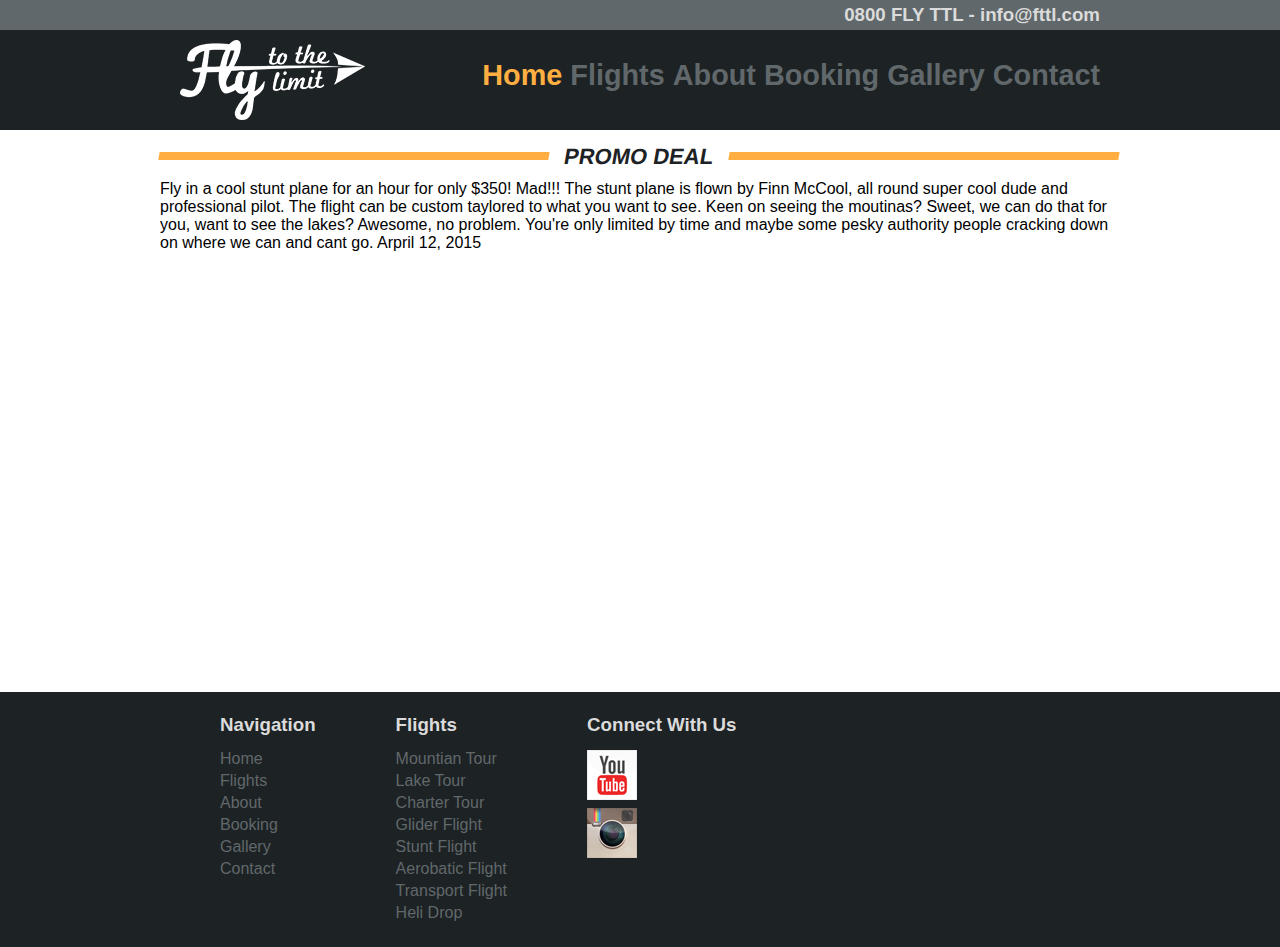
==== index.html @ ed009d1b "initial commit" ====
<!DOCTYPE html>
<html>
	<head>
		<title>Fly To The Limit</title>
		<link rel="stylesheet" href="css/main.css">
	</head>
	<body>

		<div id="header-banner-dark"></div>
		<div id="header-banner-light"></div>	
		<div id="container">
			
		<header>
			<h3>0800 FLY TTL - info@fttl.com</h3>
			<img src="images/logo_white_small.png">
			<nav>
				<ul>
					<li><a href="index.html" class="current-link">Home</a></li>
					<li><a href="flights.html">Flights</a></li>
					<li><a href="about.html">About</a></li>
					<li><a href="booking.html">Booking</a></li>
					<li><a href="gallery.html">Gallery</a></li>
					<li><a href="contact.html">Contact</a></li>
				</ul>
			</nav>
		</header>

<!--################################################################################################-->

			<h2><span>PROMO DEAL</span></h2>
			<div id="main">
					<p>
					Fly in a cool stunt plane for an hour for only $350! Mad!!! The stunt plane is flown by Finn McCool, all round super cool dude and professional pilot. The flight can be custom taylored to what you want to see. Keen on seeing the moutinas? Sweet, we can do that for you, want to see the lakes? Awesome, no problem. You're only limited by time and maybe some pesky authority people cracking down on where we can and cant go. Arpril 12, 2015
					</p>
					<div class="videoDiv">
						<iframe width="560" height="315" src="https://www.youtube.com/embed/ouT60EFyNtM" frameborder="0" allowfullscreen></iframe>
					</div>
				</div>
			</div>
		</div>

<!--################################################################################################-->

		<div id="footer-banner"></div>
		<footer>
			<nav>
				<ul>
					<li><h3>Navigation</h3></li>
					<li><a href="index.html">Home</a></li>
					<li><a href="flights.html">Flights</a></li>
					<li><a href="about.html">About</a></li>
					<li><a href="booking.html">Booking</a></li>
					<li><a href="gallery.html">Gallery</a></li>
					<li><a href="contact.html">Contact</a></li>
				</ul>
			</nav>

			<nav>
				<ul>
					<li><h3>Flights</h3></li>
					<li><a href="#">Mountian Tour</a></li>
					<li><a href="#">Lake Tour</a></li>
					<li><a href="#">Charter Tour</a></li>
					<li><a href="#">Glider Flight</a></li>
					<li><a href="#">Stunt Flight</a></li>
					<li><a href="#">Aerobatic Flight</a></li>
					<li><a href="#">Transport Flight</a></li>
					<li><a href="#">Heli Drop</a></li>
				</ul>
			</nav>

			<nav>
				<ul>
					<li><h3>Connect With Us</h3></li>
					<li><a href="https://www.youtube.com/" target="_blank"></a><img src="images/youtube.png"></li>
					<li><a href="https://instagram.com/" target="_blank"></a><img src="images/instagram.png"></li>
				</ul>
			</nav>
		</footer>
		</div>

	<script src="script.js"></script>
	</body>
</html>
---- css/main.css ----
* {
	margin: 0;
}

body {
	font-family: helvetica;

}

#container {
	width: 960px;
	margin: 0 auto;
}

#header-banner-dark {
	height: 130px;
	width: 100%;
	background-color: #1d2224;
	position: absolute;
	z-index: -2;
}

#header-banner-light {
	height: 30px;
	width: 100%;
	background-color: #61686b;
	position: absolute;
	z-index: -1;
}

.cf:before,
.cf:after {
    content: " ";
    display: table;
}

.cf:after {
    clear: both;
}

/*-----------------------------------------------------*/
/*-------------------Colour Pallete-------------------*/
/*---------------------------------------------------*/
/*
Orange = #ffaf42
Dark Grey = #1d2224
Light Grey = #61686b
Near White Link Colour = #dbdbdb
Red = #ff4242
/*---------------------------------------------*/

/*-----------------------------------------------------*/
/*-----------------------Header-----------------------*/
/*---------------------------------------------------*/

header {
	background-color: #1d2224;
	height: 130px;
	width: 960px;
	margin: 0 auto;
}

/*---------------------------------------------------*/

header h3 {
	color: #dbdbdb;
	background-color: #61686b;
	text-align: right;
	padding-right: 20px;
	height: 30px;
	line-height: 30px
}

header img {
	margin: 10px 0 0 20px;
}

header nav{
	float: right;
	font-size: 1.8em;
	font-weight: bold;
	margin-right: 20px;
	line-height: 90px;
}

header nav ul {
	list-style: none;
}

header nav li {
	display: inline;
}

header a:link {
	color: #61686b;
	text-decoration: none;
}

header a:visited {
	color: #61686b;
}

header a:hover {
	color: #dbdbdb;
}

header a:active {
	color: #dbdbdb;
}

header a.current-link {
	color: #ffaf42;
}

/*-----------------------------------------------------*/
/*---------------------Header End---------------------*/
/*---------------------------------------------------*/

/*-----------------------------------------------------*/
/*--------------------Body Content--------------------*/
/*---------------------------------------------------*/

.main {
	margin: 0 auto;
	width: 900px;
	margin-bottom: 20px;
}

.main h3 {
	margin: 10px 0;
}

.main p {
	margin: 10px 0;
}

.left-box {
	width: 445px;
	float: left;
	margin-right: 10px;
}

.right-box {
	width: 445px;
	float: right;
}

h4 {
	margin-bottom: 10px;
}

/*---------------------------------------------------*/

#main h1 {
	margin: 10px auto 35px auto;
	text-align: center;
	color: #1d2224;
	font-weight: bold;
}

h2 {
    width:100%;
    text-align:center;
    border-bottom: 8px solid #ffaf42;
    line-height:0.1em; margin:10px 0 20px;
    transform: skew(-10deg);
    color: #1d2224;
	font-size: 25px;
	font-weight: bold;
	line-height: 10px;
	background-color: #FFF;
	text-align: center;
} 

h2 span {
    background:#fff;
    position: relative;
    top: 10px;
    padding:10px 15px;
    font-family: arial;
    font-size: 22px;
}

.videoDiv {
	text-align: center;
	margin: 20px auto;
	height: 400px;
}

/*-----------------------------------------------------*/
/*------------------Body Content End------------------*/
/*---------------------------------------------------*/

/*-----------------------------------------------------*/
/*----------------------Form CSS----------------------*/
/*---------------------------------------------------*/

label {
	box-sizing: border-box;
	font-weight: bold;
	display: inline;
}

input {
	width: 100%;
	box-sizing: border-box;
	font-size: 22px;
	padding: 4px 8px;
	background-color: #dbdbdb;
	outline: 0;
	border: none;
	display: inline;
	margin: 3px 0px 20px 0px;
}

textarea {
	width: 100%;
	box-sizing: border-box;
	resize: none;
	height: 185px;
	max-height: 185px;
	padding: 8px 8px;
	background-color: #dbdbdb;
	outline: 0;
	border: none;
	font-size: 18px;
	margin: 3px 0px 20px 0px;
}

select {
	width: 100%;
	font-size: 22px;
	padding: 4px 8px;
	background-color: #dbdbdb;
	outline: 0;
	border: none;
	margin: 3px 0px 20px 0px;
}

option {
	font-family: arial;
	font-size: 16px
}

.danger {
	color: #ff4242;
	float: right;
}

.formLeft {
	width: 49%;
	float: left;
}

.formRight {
	width: 49%;
	float: right;
}

/*-----------------------------------------------------*/
/*-------------------End Form CSS---------------------*/
/*---------------------------------------------------*/

/*-----------------------------------------------------*/
/*----------------------Footer------------------------*/
/*---------------------------------------------------*/

footer {
	background-color: #1d2224;
	height: 250px;
	width: 960px;
	margin: 0 auto;
}

#footer-banner {
	height: 255px;
	width: 100%;
	left: 0;
	background-color: #1d2224;
	position: absolute;
	z-index: -1;
}

footer h3 {
	color: #dbdbdb;
	margin-bottom: 10px;
}

footer nav{
	margin: 20px;
	float: left;
}

footer nav ul {
	list-style: none;
}

footer nav li {
	padding: 2px 0;
}

footer a:link {
	color: #61686b;
	text-decoration: none;
}

a:visited {
	color: #61686b;

}

a:hover {
	color: #dbdbdb;
}

a:active {
	color: #dbdbdb;
}

#socialMediaIcons {
	display: inline-block;
	float: right;
	padding: 25px 20px;
}

/*-----------------------------------------------------*/
/*--------------------Footer End----------------------*/
/*---------------------------------------------------*/

/*-----------------------------------------------------*/
/*----------------------Testing-----------------------*/
/*---------------------------------------------------*/

/*--------------------------------------------------- NOT SURE IF STILL REQUIRED */ 

button {
	font-size: 22px;
	padding: 4px 16px;
	border: solid 5px #ffaf42;
	background-color: #FFF;
	margin: 20px 0;
}

button p {
	transform: skew(-10deg);
	margin-top: 1px;
	font-family: arial;
	font-weight: bold;
	color: #ffaf42;
}
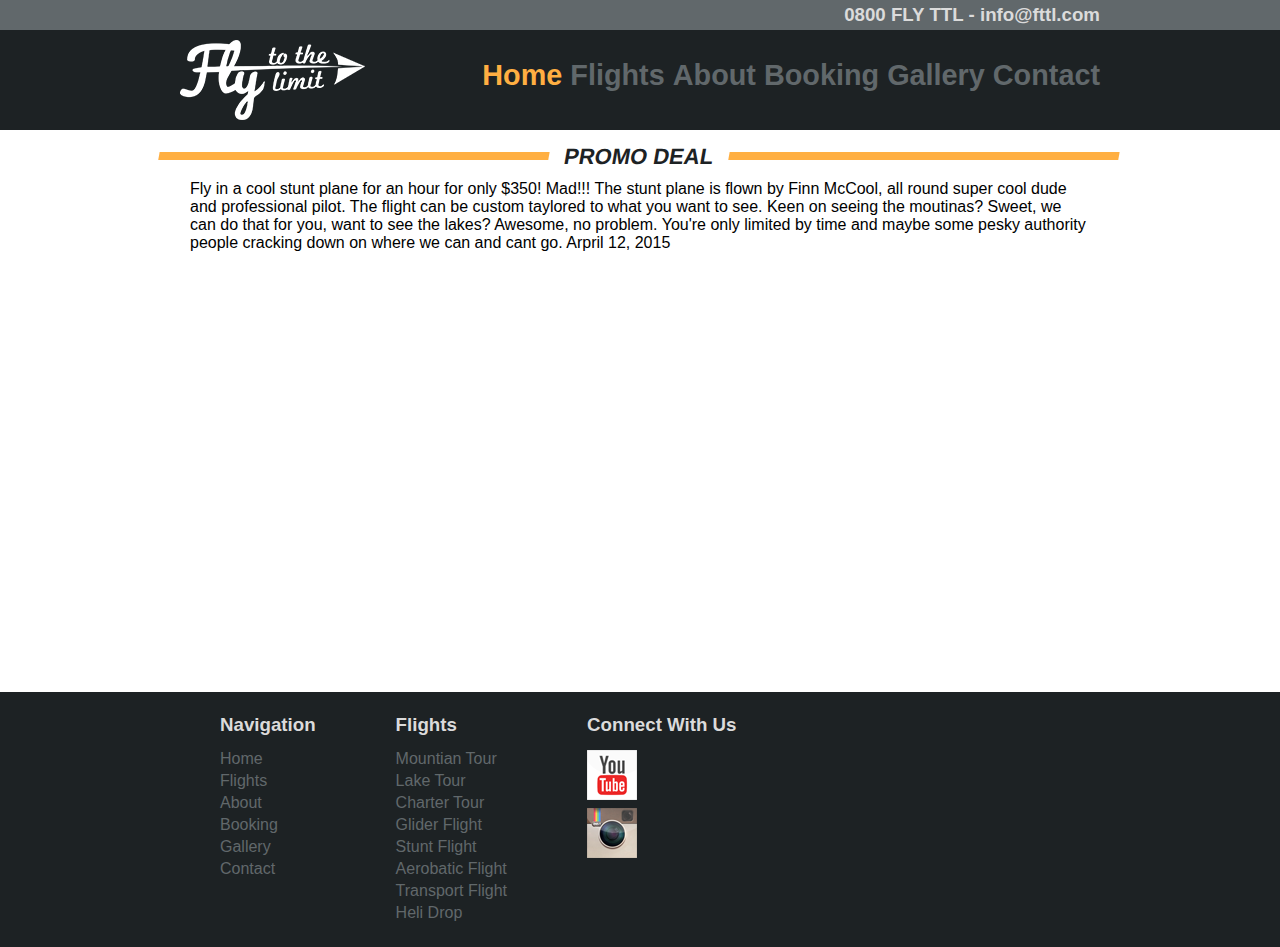
==== commit 0cd85a9c: "Added a gallery to the Gallery page. Added contact details to Contact page. Gallery thumbnails are a" ====
--- a/index.html
+++ b/index.html
@@ -25,10 +25,10 @@
 			</nav>
 		</header>
 
-<!--################################################################################################-->
+<!-- ################################################################################################ -->
 
 			<h2><span>PROMO DEAL</span></h2>
-			<div id="main">
+			<div class="main">
 					<p>
 					Fly in a cool stunt plane for an hour for only $350! Mad!!! The stunt plane is flown by Finn McCool, all round super cool dude and professional pilot. The flight can be custom taylored to what you want to see. Keen on seeing the moutinas? Sweet, we can do that for you, want to see the lakes? Awesome, no problem. You're only limited by time and maybe some pesky authority people cracking down on where we can and cant go. Arpril 12, 2015
 					</p>
@@ -39,7 +39,7 @@
 			</div>
 		</div>
 
-<!--################################################################################################-->
+<!-- ################################################################################################ -->
 
 		<div id="footer-banner"></div>
 		<footer>
--- a/css/main.css
+++ b/css/main.css
@@ -145,13 +145,9 @@
 	float: right;
 }
 
-h4 {
-	margin-bottom: 10px;
-}
-
-/*---------------------------------------------------*/
-
-#main h1 {
+/*---------------------------------------------------*/
+
+.main h1 {
 	margin: 10px auto 35px auto;
 	text-align: center;
 	color: #1d2224;
@@ -179,12 +175,34 @@
     padding:10px 15px;
     font-family: arial;
     font-size: 22px;
+    margin-bottom: 10px;
 }
 
 .videoDiv {
 	text-align: center;
 	margin: 20px auto;
 	height: 400px;
+}
+
+.contact-details {
+	float: right;
+	background-color: ;
+	height: 300px;
+	width: 200px;
+	padding: 10px 20px;
+}
+
+.contact-details p {
+	margin: 0;
+}
+
+p.last-line {
+	margin-bottom: 30px;
+}
+
+h4 {
+	margin: 10px 0;
+	color: #1d2224;
 }
 
 /*-----------------------------------------------------*/
@@ -347,4 +365,16 @@
 	font-family: arial;
 	font-weight: bold;
 	color: #ffaf42;
+}
+
+/*---------------------------------------------------*/
+
+.popup-gallery {
+	margin: 25px auto;
+	width: 685px;
+
+}
+
+.popup-gallery img {
+
 }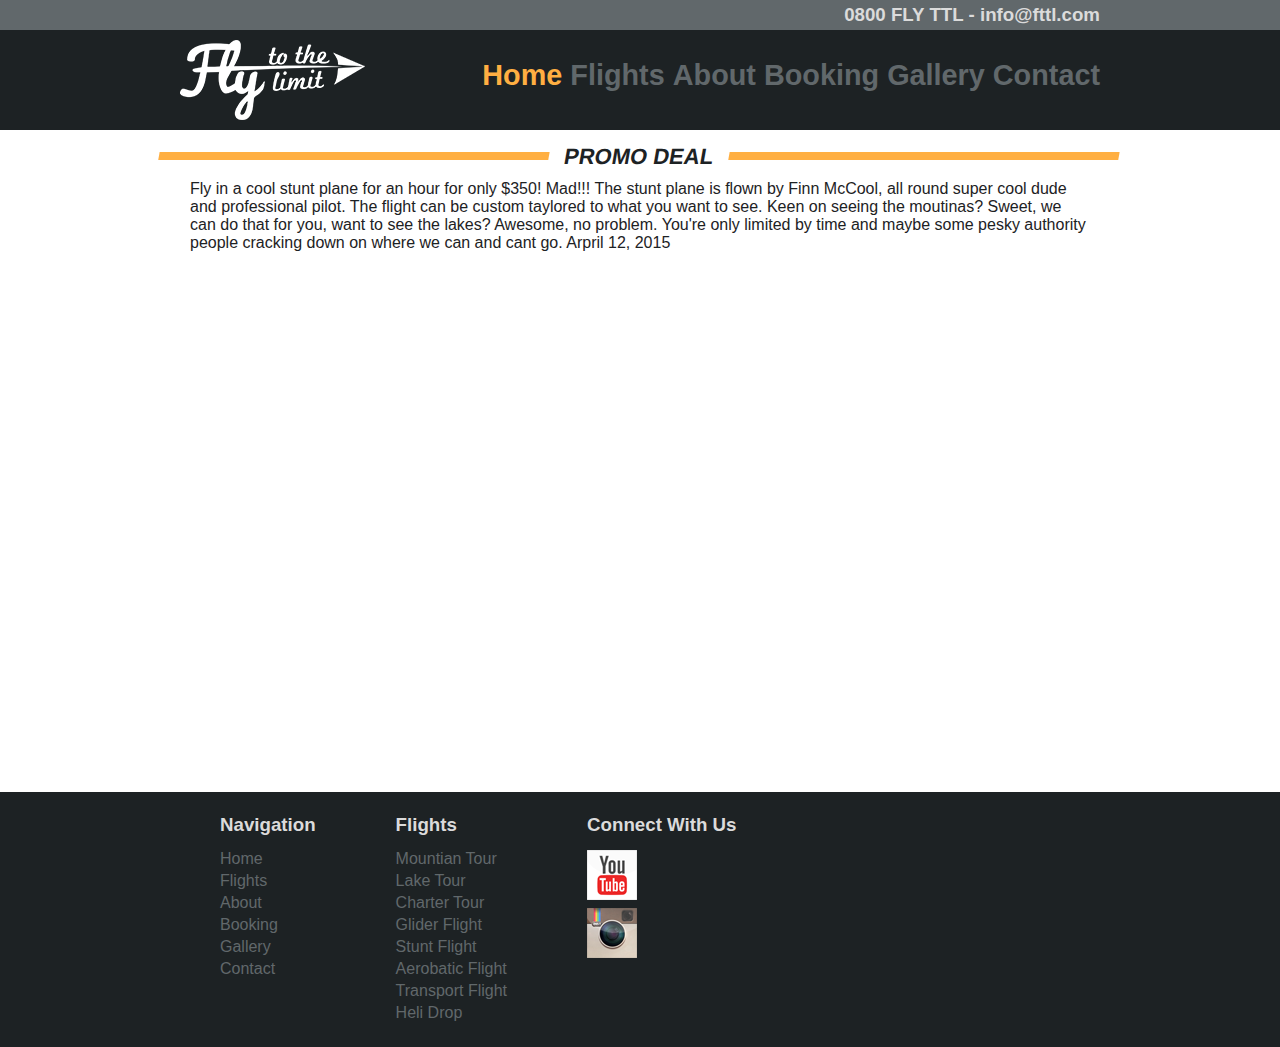
==== commit 1ce6e9fc: "Logo is a link to home page on some of the pages. Flights page has had its layout finalized. Individ" ====
--- a/index.html
+++ b/index.html
@@ -12,7 +12,7 @@
 			
 		<header>
 			<h3>0800 FLY TTL - info@fttl.com</h3>
-			<img src="images/logo_white_small.png">
+			<a href="index.html"><img src="images/logo_white_small.png"></a>
 			<nav>
 				<ul>
 					<li><a href="index.html" class="current-link">Home</a></li>
@@ -32,8 +32,8 @@
 					<p>
 					Fly in a cool stunt plane for an hour for only $350! Mad!!! The stunt plane is flown by Finn McCool, all round super cool dude and professional pilot. The flight can be custom taylored to what you want to see. Keen on seeing the moutinas? Sweet, we can do that for you, want to see the lakes? Awesome, no problem. You're only limited by time and maybe some pesky authority people cracking down on where we can and cant go. Arpril 12, 2015
 					</p>
-					<div class="videoDiv">
-						<iframe width="560" height="315" src="https://www.youtube.com/embed/ouT60EFyNtM" frameborder="0" allowfullscreen></iframe>
+					<div class="video-div">
+						<iframe width="900" height="506" src="https://www.youtube.com/embed/ouT60EFyNtM" frameborder="0" allowfullscreen></iframe>
 					</div>
 				</div>
 			</div>
--- a/css/main.css
+++ b/css/main.css
@@ -4,6 +4,7 @@
 
 body {
 	font-family: helvetica;
+	color: #1d2224;
 
 }
 
@@ -112,6 +113,10 @@
 	color: #ffaf42;
 }
 
+header a.current-link:hover {
+	color: #dbdbdb;
+}
+
 /*-----------------------------------------------------*/
 /*---------------------Header End---------------------*/
 /*---------------------------------------------------*/
@@ -137,7 +142,7 @@
 .left-box {
 	width: 445px;
 	float: left;
-	margin-right: 10px;
+	margin: 0 10px 20px 0;
 }
 
 .right-box {
@@ -172,16 +177,16 @@
     background:#fff;
     position: relative;
     top: 10px;
-    padding:10px 15px;
+    padding: 5px 15px;
     font-family: arial;
     font-size: 22px;
     margin-bottom: 10px;
 }
 
-.videoDiv {
+.videoiv {
 	text-align: center;
 	margin: 20px auto;
-	height: 400px;
+	min-height: 400px;
 }
 
 .contact-details {
@@ -205,6 +210,44 @@
 	color: #1d2224;
 }
 
+/*---------------------------------------------------*/
+
+.left-box a:link {
+	margin-right: 10px;
+	float: right;
+	text-decoration: none;
+	color: #61686b;
+	border: solid 2px #61686b;
+	padding: 5px 5px 3px 5px;
+}
+
+.left-box a:visited {
+	text-decoration: none;
+	color: #61686b;
+}
+
+.left-box a:hover {
+	text-decoration: none;
+	color: #ffaf42;
+	border: solid 2px #ffaf42;
+}
+
+.left-box a:active {
+	text-decoration: none;
+	color: #ffaf42;
+	border: solid 2px #ffaf42;
+}
+
+.popup-gallery {
+	margin: 25px auto;
+	width: 685px;
+
+}
+
+.popup-gallery img {
+
+}
+
 /*-----------------------------------------------------*/
 /*------------------Body Content End------------------*/
 /*---------------------------------------------------*/
@@ -222,11 +265,12 @@
 input {
 	width: 100%;
 	box-sizing: border-box;
+	height: 40px;
 	font-size: 22px;
 	padding: 4px 8px;
 	background-color: #dbdbdb;
 	outline: 0;
-	border: none;
+	border: 1px solid #dbdbdb;
 	display: inline;
 	margin: 3px 0px 20px 0px;
 }
@@ -235,23 +279,24 @@
 	width: 100%;
 	box-sizing: border-box;
 	resize: none;
-	height: 185px;
-	max-height: 185px;
+	height: 202px;
+	max-height: 202px;
 	padding: 8px 8px;
 	background-color: #dbdbdb;
+	border: 1px solid #dbdbdb;
 	outline: 0;
-	border: none;
 	font-size: 18px;
 	margin: 3px 0px 20px 0px;
 }
 
 select {
 	width: 100%;
+	height: 40px;
 	font-size: 22px;
 	padding: 4px 8px;
 	background-color: #dbdbdb;
 	outline: 0;
-	border: none;
+	border: 1px solid #dbdbdb;
 	margin: 3px 0px 20px 0px;
 }
 
@@ -265,14 +310,39 @@
 	float: right;
 }
 
-.formLeft {
+.invalid {
+	border: 1px solid red;
+}
+
+.form-left {
 	width: 49%;
 	float: left;
 }
 
-.formRight {
+.form-right {
 	width: 49%;
 	float: right;
+}
+
+.button {
+	width: 100px;
+	color: #ffaf42;
+	border: solid 4px #ffaf42;
+	background-color: #FFF;
+}
+
+.button:hover {
+	width: 100px;
+	color: #1d2224;
+	border: solid 4px #ffaf42;
+	background-color: #ffaf42;
+}
+
+.button:active {
+	width: 100px;
+	color: #ffaf42;
+	border: solid 4px #ffaf42;
+	background-color: #1d2224;
 }
 
 /*-----------------------------------------------------*/
@@ -349,32 +419,25 @@
 /*----------------------Testing-----------------------*/
 /*---------------------------------------------------*/
 
-/*--------------------------------------------------- NOT SURE IF STILL REQUIRED */ 
-
-button {
-	font-size: 22px;
-	padding: 4px 16px;
-	border: solid 5px #ffaf42;
-	background-color: #FFF;
-	margin: 20px 0;
-}
-
-button p {
-	transform: skew(-10deg);
-	margin-top: 1px;
-	font-family: arial;
-	font-weight: bold;
-	color: #ffaf42;
-}
-
-/*---------------------------------------------------*/
-
-.popup-gallery {
-	margin: 25px auto;
-	width: 685px;
-
-}
-
-.popup-gallery img {
-
+@media print {
+
+	header {
+		/*display: none;*/
+	}
+
+	footer {
+		display: none;
+	}
+
+	input {
+		border: solid 1px #1d2224;
+	}
+
+	textarea {
+		border: solid 1px #1d2224;
+	}
+
+	.video-div {
+		display: none;
+	}
 }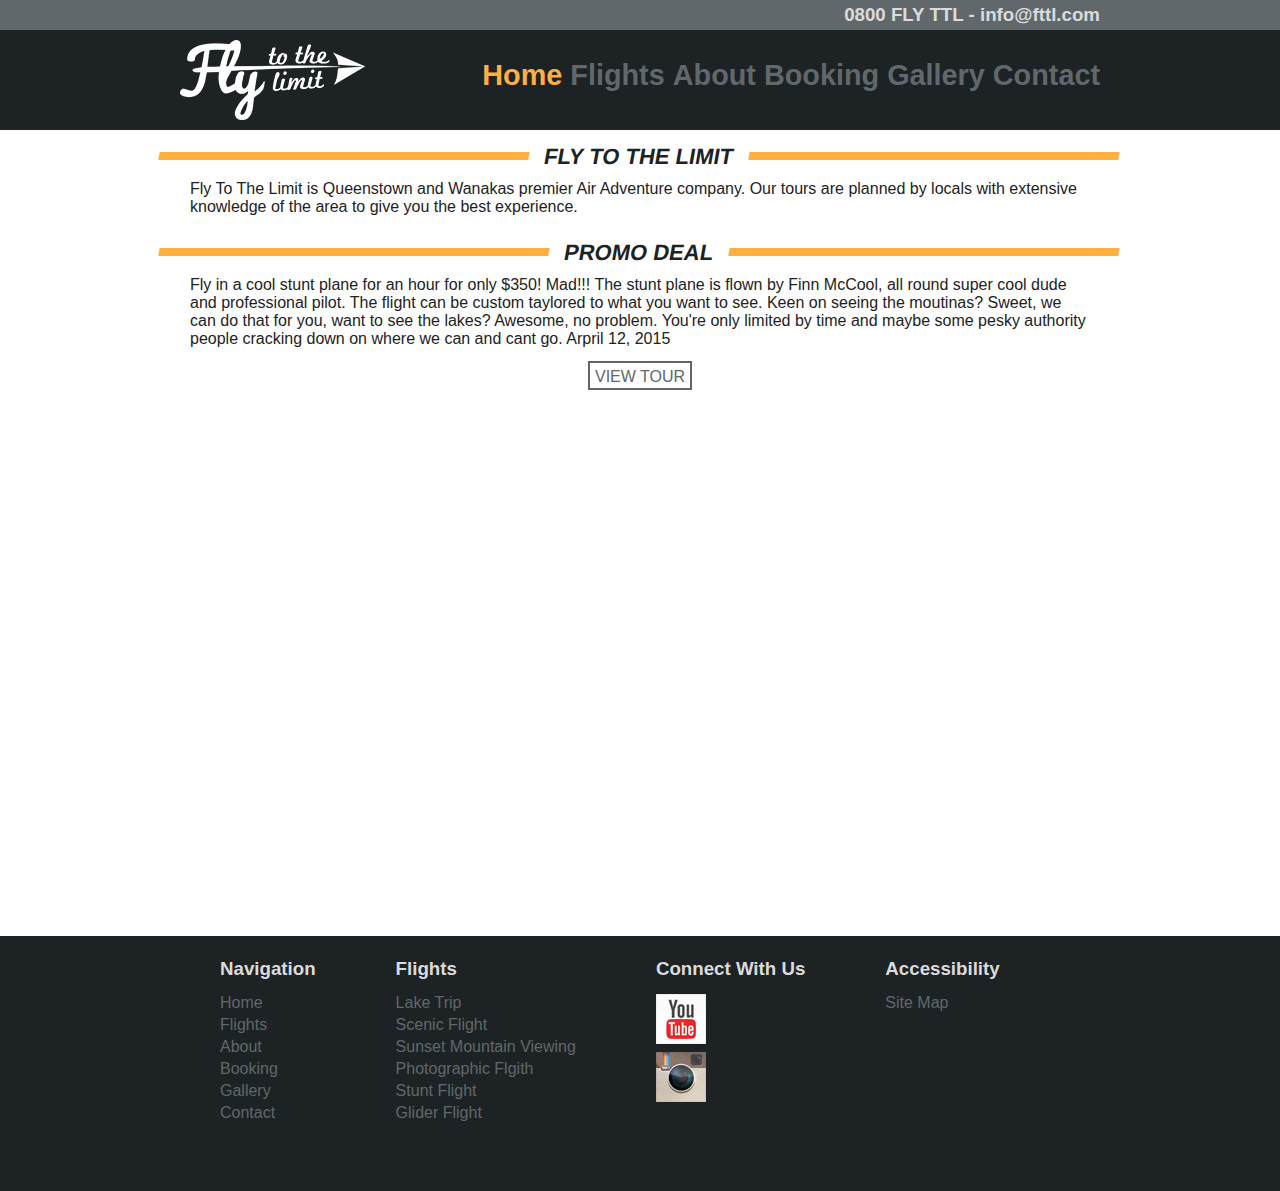
==== commit efa02ebc: "HTML - All html files passed through W3C validator. All bugs except for alt attributes for images an" ====
--- a/index.html
+++ b/index.html
@@ -26,15 +26,25 @@
 		</header>
 
 <!-- ################################################################################################ -->
+	
+			<h2><span>FLY TO THE LIMIT</span></h2>
+			<div class="main">
+				<p>
+				Fly To The Limit is Queenstown and Wanakas premier Air Adventure company. Our tours are planned by locals with extensive knowledge of the area to give you the best experience.
+				</p>
+			</div>
 
 			<h2><span>PROMO DEAL</span></h2>
 			<div class="main">
-					<p>
-					Fly in a cool stunt plane for an hour for only $350! Mad!!! The stunt plane is flown by Finn McCool, all round super cool dude and professional pilot. The flight can be custom taylored to what you want to see. Keen on seeing the moutinas? Sweet, we can do that for you, want to see the lakes? Awesome, no problem. You're only limited by time and maybe some pesky authority people cracking down on where we can and cant go. Arpril 12, 2015
-					</p>
-					<div class="video-div">
-						<iframe width="900" height="506" src="https://www.youtube.com/embed/ouT60EFyNtM" frameborder="0" allowfullscreen></iframe>
-					</div>
+				<p>
+				Fly in a cool stunt plane for an hour for only $350! Mad!!! The stunt plane is flown by Finn McCool, all round super cool dude and professional pilot. The flight can be custom taylored to what you want to see. Keen on seeing the moutinas? Sweet, we can do that for you, want to see the lakes? Awesome, no problem. You're only limited by time and maybe some pesky authority people cracking down on where we can and cant go. Arpril 12, 2015
+				</p>
+				<div id="promo-link" >
+					<a href="stunt-flight.html">VIEW TOUR</a>
+				</div>
+
+				<div class="video-div">
+					<iframe width="900" height="506" src="https://www.youtube.com/embed/ouT60EFyNtM" frameborder="0" allowfullscreen></iframe>
 				</div>
 			</div>
 		</div>
@@ -58,26 +68,30 @@
 			<nav>
 				<ul>
 					<li><h3>Flights</h3></li>
-					<li><a href="#">Mountian Tour</a></li>
-					<li><a href="#">Lake Tour</a></li>
-					<li><a href="#">Charter Tour</a></li>
-					<li><a href="#">Glider Flight</a></li>
-					<li><a href="#">Stunt Flight</a></li>
-					<li><a href="#">Aerobatic Flight</a></li>
-					<li><a href="#">Transport Flight</a></li>
-					<li><a href="#">Heli Drop</a></li>
+					<li><a href="lake-trip.html">Lake Trip</a></li>
+					<li><a href="scenic-flight.html">Scenic Flight</a></li>
+					<li><a href="sunset-view.html">Sunset Mountain Viewing</a></li>
+					<li><a href="photgraphic-flight.html">Photographic Flgith</a></li>
+					<li><a href="stunt-flight.html">Stunt Flight</a></li>
+					<li><a href="glider-flight.html">Glider Flight</a></li>
 				</ul>
 			</nav>
 
 			<nav>
 				<ul>
 					<li><h3>Connect With Us</h3></li>
-					<li><a href="https://www.youtube.com/" target="_blank"></a><img src="images/youtube.png"></li>
-					<li><a href="https://instagram.com/" target="_blank"></a><img src="images/instagram.png"></li>
+					<li><a href="https://www.youtube.com/" target="_blank"><img src="images/youtube.png"></a></li>
+					<li><a href="https://instagram.com/" target="_blank"><img src="images/instagram.png"></a></li>
+				</ul>
+			</nav>
+
+			<nav>
+				<ul>
+					<li><h3>Accessibility</h3></li>
+					<li><a href="site-map.html">Site Map</a></li>
 				</ul>
 			</nav>
 		</footer>
-		</div>
 
 	<script src="script.js"></script>
 	</body>
--- a/css/main.css
+++ b/css/main.css
@@ -191,7 +191,6 @@
 
 .contact-details {
 	float: right;
-	background-color: ;
 	height: 300px;
 	width: 200px;
 	padding: 10px 20px;
@@ -246,6 +245,37 @@
 
 .popup-gallery img {
 
+}
+
+/*---------------------------------------------------*/
+
+#promo-link {
+	text-align: center;
+	margin: 20px 0;
+}
+
+#promo-link a {
+	text-decoration: none;
+	color: #61686b;
+	border: solid 2px #61686b;
+	padding: 5px 5px 3px 5px;
+}
+
+#promo-link a:visited {
+	text-decoration: none;
+	color: #61686b;
+}
+
+#promo-link a:hover {
+	text-decoration: none;
+	color: #ffaf42;
+	border: solid 2px #ffaf42;
+}
+
+#promo-link a:active {
+	text-decoration: none;
+	color: #ffaf42;
+	border: solid 2px #ffaf42;
 }
 
 /*-----------------------------------------------------*/
@@ -392,16 +422,16 @@
 	text-decoration: none;
 }
 
-a:visited {
-	color: #61686b;
-
-}
-
-a:hover {
-	color: #dbdbdb;
-}
-
-a:active {
+footer a:visited {
+	color: #61686b;
+
+}
+
+footer a:hover {
+	color: #dbdbdb;
+}
+
+footer a:active {
 	color: #dbdbdb;
 }
 
@@ -416,13 +446,58 @@
 /*---------------------------------------------------*/
 
 /*-----------------------------------------------------*/
-/*----------------------Testing-----------------------*/
+/*----------------------Site Map----------------------*/
+/*---------------------------------------------------*/
+
+.site-map {
+	margin: 20px;
+}
+
+.site-map h1 {
+	margin: 20px;
+}
+
+.site-map h4 {
+	margin: 20px;
+}
+
+.site-map ul {
+	list-style: square;
+	color: #61686b;
+}
+
+.site-map a:link {
+	text-decoration: none;
+	color: #61686b;
+}
+
+.site-map a:visited {
+	color: #61686b;
+}
+
+.site-map a:hover {
+	color: #ffaf42;
+}
+
+.site-map a:active {
+	color: #ffaf42;
+}
+/*-----------------------------------------------------*/
+/*--------------------Site Map End--------------------*/
+/*---------------------------------------------------*/
+
+/*-----------------------------------------------------*/
+/*-----------------Print Style Sheet------------------*/
 /*---------------------------------------------------*/
 
 @media print {
 
-	header {
-		/*display: none;*/
+	header img{
+		display: none;
+	}
+
+	header:after {
+		content:url(../images/logo_black_small.png);
 	}
 
 	footer {
@@ -440,4 +515,12 @@
 	.video-div {
 		display: none;
 	}
-}+
+	a {
+		display: none;
+	}
+}
+
+/*-----------------------------------------------------*/
+/*---------------Print Style Sheet End----------------*/
+/*---------------------------------------------------*/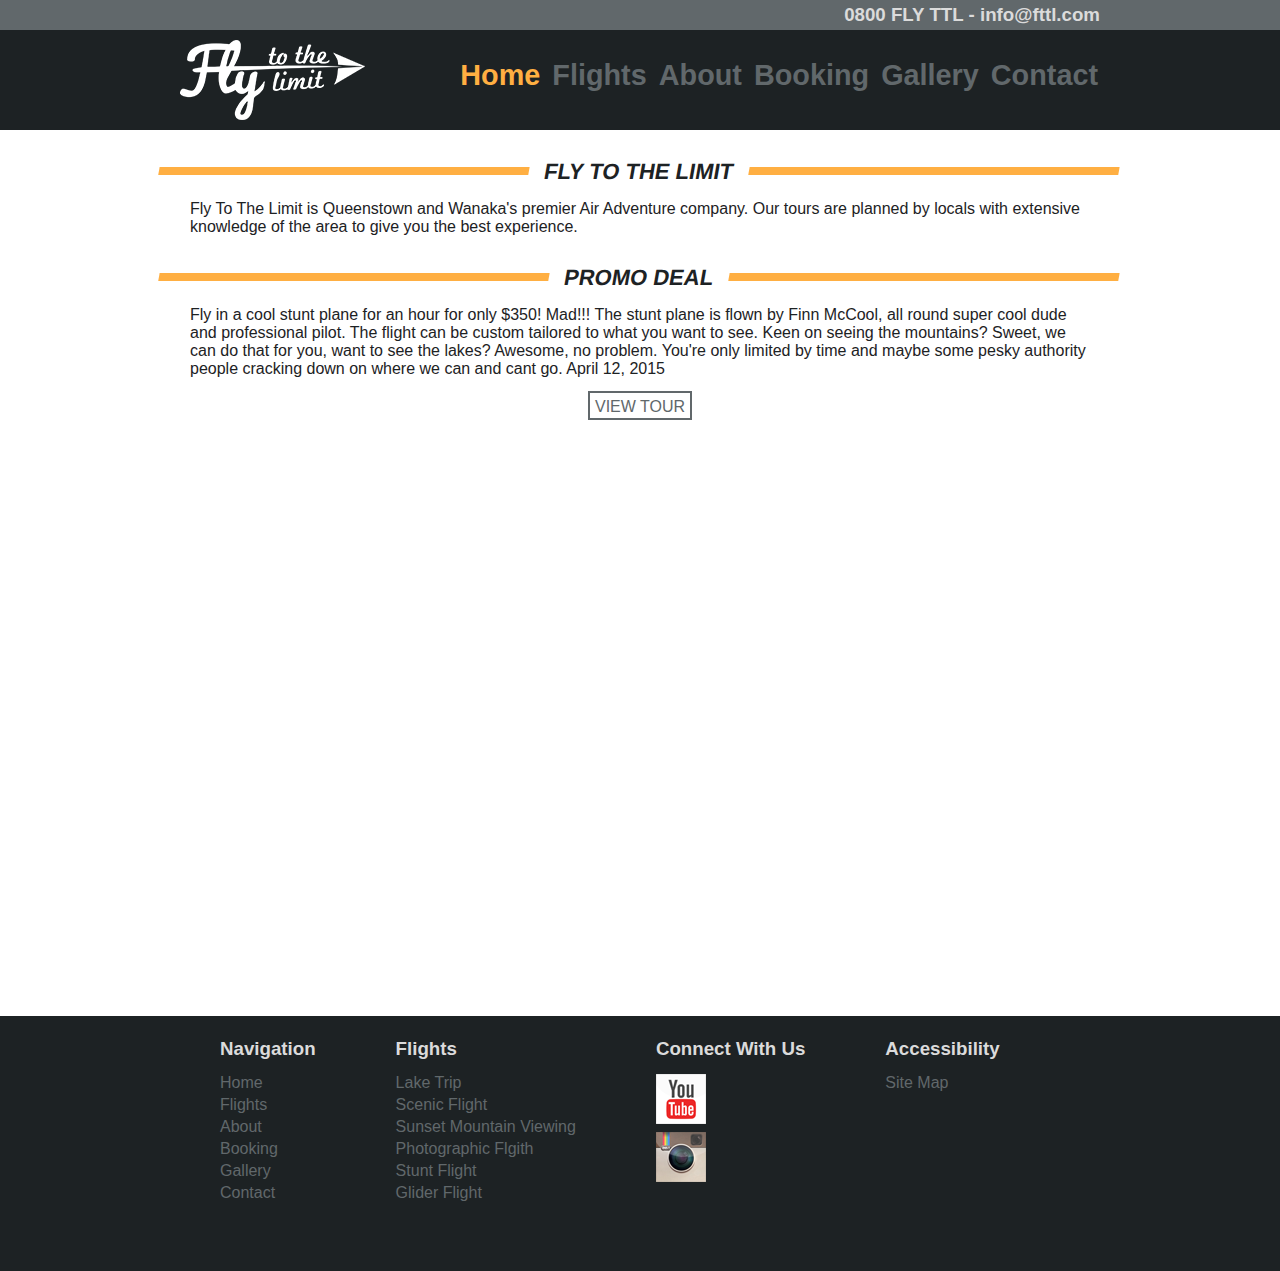
==== commit ec3b6004: "Alt attributes added to all images. Navigation spaced out. frames spaced out top/bottom. H2 spaced o" ====
--- a/index.html
+++ b/index.html
@@ -2,6 +2,11 @@
 <html>
 	<head>
 		<title>Fly To The Limit</title>
+		<meta charset="utf-8">
+		<meta name="description" content="Contact Page where customers can write messages or ask questions. Address and contact details are also supplied.">
+
+		<meta http-equiv="X-UA-Compatible" content="IE=edge">
+		<meta name="viewport" content="width=device-width, initial-scale=1">
 		<link rel="stylesheet" href="css/main.css">
 	</head>
 	<body>
@@ -12,7 +17,7 @@
 			
 		<header>
 			<h3>0800 FLY TTL - info@fttl.com</h3>
-			<a href="index.html"><img src="images/logo_white_small.png"></a>
+			<a href="index.html"><img alt="fly to the limit logo in white" src="images/logo_white_small.png"></a>
 			<nav>
 				<ul>
 					<li><a href="index.html" class="current-link">Home</a></li>
@@ -30,21 +35,21 @@
 			<h2><span>FLY TO THE LIMIT</span></h2>
 			<div class="main">
 				<p>
-				Fly To The Limit is Queenstown and Wanakas premier Air Adventure company. Our tours are planned by locals with extensive knowledge of the area to give you the best experience.
+				Fly To The Limit is Queenstown and Wanaka's premier Air Adventure company. Our tours are planned by locals with extensive knowledge of the area to give you the best experience.
 				</p>
 			</div>
 
 			<h2><span>PROMO DEAL</span></h2>
 			<div class="main">
 				<p>
-				Fly in a cool stunt plane for an hour for only $350! Mad!!! The stunt plane is flown by Finn McCool, all round super cool dude and professional pilot. The flight can be custom taylored to what you want to see. Keen on seeing the moutinas? Sweet, we can do that for you, want to see the lakes? Awesome, no problem. You're only limited by time and maybe some pesky authority people cracking down on where we can and cant go. Arpril 12, 2015
+				Fly in a cool stunt plane for an hour for only $350! Mad!!! The stunt plane is flown by Finn McCool, all round super cool dude and professional pilot. The flight can be custom tailored to what you want to see. Keen on seeing the mountains? Sweet, we can do that for you, want to see the lakes? Awesome, no problem. You're only limited by time and maybe some pesky authority people cracking down on where we can and cant go. April 12, 2015
 				</p>
 				<div id="promo-link" >
 					<a href="stunt-flight.html">VIEW TOUR</a>
 				</div>
 
 				<div class="video-div">
-					<iframe width="900" height="506" src="https://www.youtube.com/embed/ouT60EFyNtM" frameborder="0" allowfullscreen></iframe>
+					<iframe width="900" height="506" src="https://www.youtube.com/embed/jXZLRmFzdPk" frameborder="0" allowfullscreen></iframe>
 				</div>
 			</div>
 		</div>
@@ -70,8 +75,8 @@
 					<li><h3>Flights</h3></li>
 					<li><a href="lake-trip.html">Lake Trip</a></li>
 					<li><a href="scenic-flight.html">Scenic Flight</a></li>
-					<li><a href="sunset-view.html">Sunset Mountain Viewing</a></li>
-					<li><a href="photgraphic-flight.html">Photographic Flgith</a></li>
+					<li><a href="sunset-mountain.html">Sunset Mountain Viewing</a></li>
+					<li><a href="photographic-flight.html">Photographic Flgith</a></li>
 					<li><a href="stunt-flight.html">Stunt Flight</a></li>
 					<li><a href="glider-flight.html">Glider Flight</a></li>
 				</ul>
@@ -80,8 +85,8 @@
 			<nav>
 				<ul>
 					<li><h3>Connect With Us</h3></li>
-					<li><a href="https://www.youtube.com/" target="_blank"><img src="images/youtube.png"></a></li>
-					<li><a href="https://instagram.com/" target="_blank"><img src="images/instagram.png"></a></li>
+					<li><a href="https://www.youtube.com/" target="_blank"><img alt="Youtube logo" src="images/youtube.png"></a></li>
+					<li><a href="https://instagram.com/" target="_blank"><img alt="Instagram logo" src="images/instagram.png"></a></li>
 				</ul>
 			</nav>
 
--- a/css/main.css
+++ b/css/main.css
@@ -90,6 +90,7 @@
 
 header nav li {
 	display: inline;
+	margin: 2px;
 }
 
 header a:link {
@@ -146,18 +147,19 @@
 }
 
 .right-box {
+	margin-top: 10px;
 	width: 445px;
 	float: right;
 }
 
 /*---------------------------------------------------*/
 
-.main h1 {
+/*.main h1 {
 	margin: 10px auto 35px auto;
 	text-align: center;
 	color: #1d2224;
 	font-weight: bold;
-}
+}*/
 
 h2 {
     width:100%;
@@ -171,6 +173,7 @@
 	line-height: 10px;
 	background-color: #FFF;
 	text-align: center;
+	margin: 25px 0;
 } 
 
 h2 span {
@@ -187,6 +190,10 @@
 	text-align: center;
 	margin: 20px auto;
 	min-height: 400px;
+}
+
+iframe {
+	margin: 25px 0;
 }
 
 .contact-details {
@@ -354,22 +361,22 @@
 	float: right;
 }
 
-.button {
-	width: 100px;
+input.button {
+	width: 105px;
 	color: #ffaf42;
 	border: solid 4px #ffaf42;
 	background-color: #FFF;
 }
 
-.button:hover {
-	width: 100px;
-	color: #1d2224;
+input.button:hover {
+	width: 105px;
+	color: #FFF;
 	border: solid 4px #ffaf42;
 	background-color: #ffaf42;
 }
 
-.button:active {
-	width: 100px;
+input.button:active {
+	width: 105px;
 	color: #ffaf42;
 	border: solid 4px #ffaf42;
 	background-color: #1d2224;
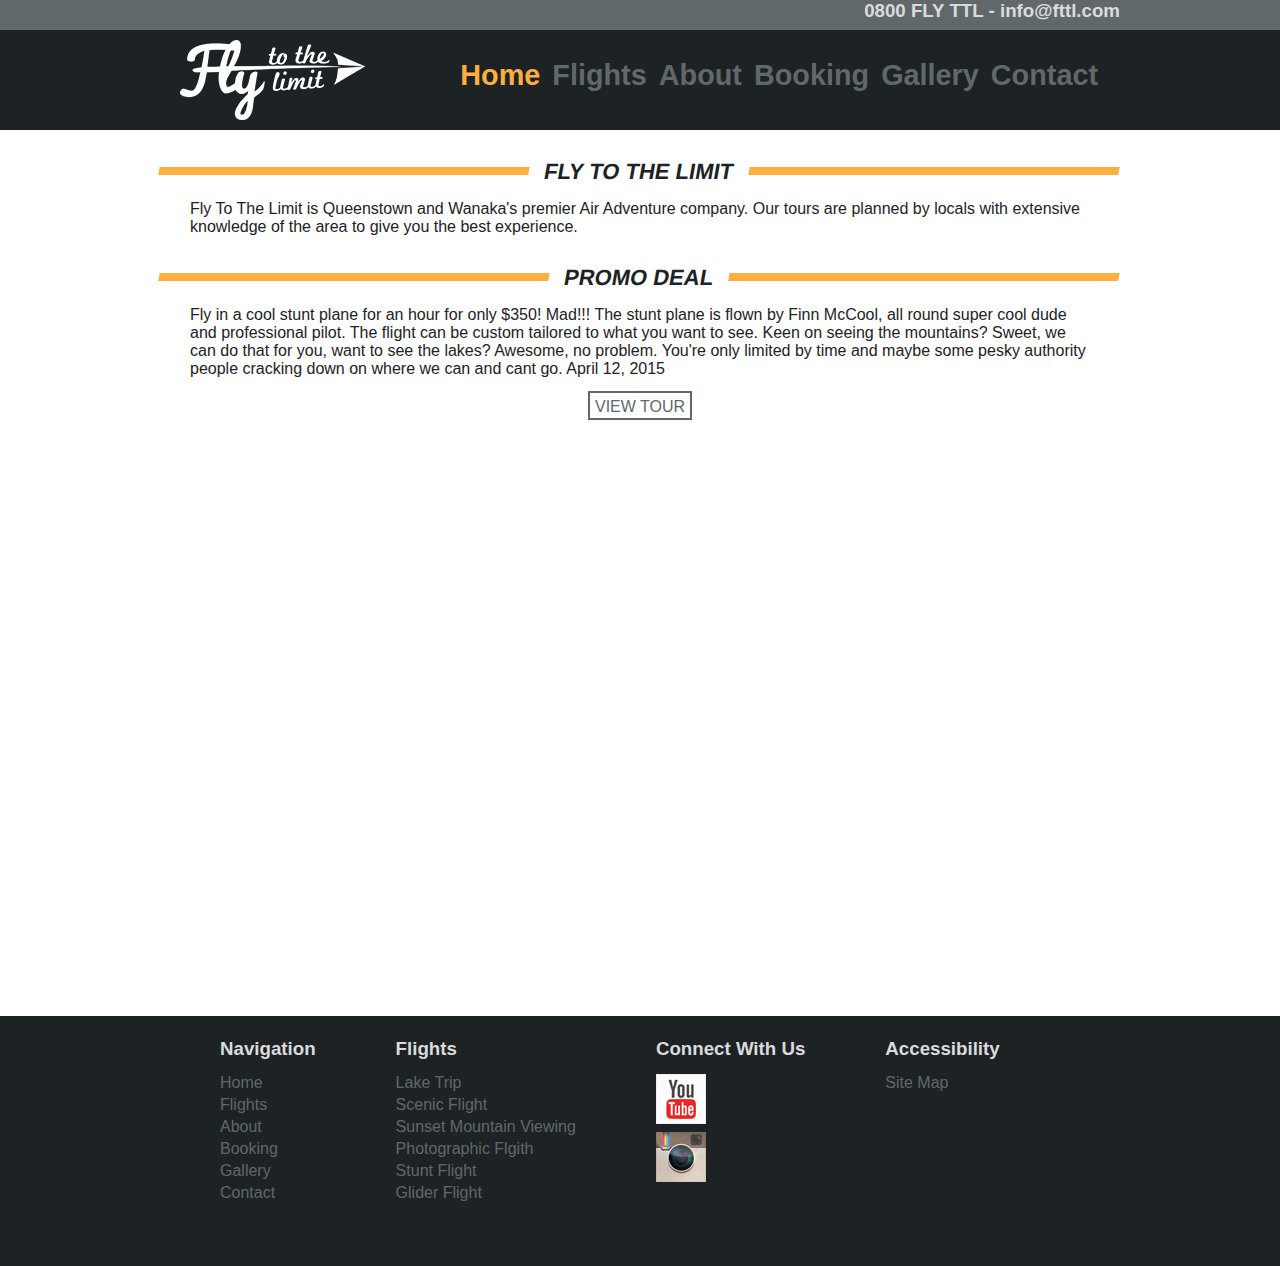
==== commit dd67e7e4: "Swapped absolute div banners for container div's with classes. Tried to clean up all html and css." ====
--- a/index.html
+++ b/index.html
@@ -11,27 +11,29 @@
 	</head>
 	<body>
 
-		<div id="header-banner-dark"></div>
-		<div id="header-banner-light"></div>	
-		<div id="container">
-			
-		<header>
+		<div class="container-contact">	
 			<h3>0800 FLY TTL - info@fttl.com</h3>
-			<a href="index.html"><img alt="fly to the limit logo in white" src="images/logo_white_small.png"></a>
-			<nav>
-				<ul>
-					<li><a href="index.html" class="current-link">Home</a></li>
-					<li><a href="flights.html">Flights</a></li>
-					<li><a href="about.html">About</a></li>
-					<li><a href="booking.html">Booking</a></li>
-					<li><a href="gallery.html">Gallery</a></li>
-					<li><a href="contact.html">Contact</a></li>
-				</ul>
-			</nav>
-		</header>
+		</div>
+		<div class="container">
+			<header>
+				
+				<a href="index.html"><img alt="fly to the limit logo in white" src="images/logo_white_small.png"></a>
+				<nav>
+					<ul>
+						<li><a href="index.html" class="current-link">Home</a></li>
+						<li><a href="flights.html">Flights</a></li>
+						<li><a href="about.html">About</a></li>
+						<li><a href="booking.html">Booking</a></li>
+						<li><a href="gallery.html">Gallery</a></li>
+						<li><a href="contact.html">Contact</a></li>
+					</ul>
+				</nav>
+			</header>
+		</div>
 
 <!-- ################################################################################################ -->
-	
+		
+		<div class="body">
 			<h2><span>FLY TO THE LIMIT</span></h2>
 			<div class="main">
 				<p>
@@ -56,48 +58,47 @@
 
 <!-- ################################################################################################ -->
 
-		<div id="footer-banner"></div>
-		<footer>
-			<nav>
-				<ul>
-					<li><h3>Navigation</h3></li>
-					<li><a href="index.html">Home</a></li>
-					<li><a href="flights.html">Flights</a></li>
-					<li><a href="about.html">About</a></li>
-					<li><a href="booking.html">Booking</a></li>
-					<li><a href="gallery.html">Gallery</a></li>
-					<li><a href="contact.html">Contact</a></li>
-				</ul>
-			</nav>
+		<div class="container">
+			<footer>
+				<nav>
+					<ul>
+						<li><h3>Navigation</h3></li>
+						<li><a href="index.html">Home</a></li>
+						<li><a href="flights.html">Flights</a></li>
+						<li><a href="about.html">About</a></li>
+						<li><a href="booking.html">Booking</a></li>
+						<li><a href="gallery.html">Gallery</a></li>
+						<li><a href="contact.html">Contact</a></li>
+					</ul>
+				</nav>
 
-			<nav>
-				<ul>
-					<li><h3>Flights</h3></li>
-					<li><a href="lake-trip.html">Lake Trip</a></li>
-					<li><a href="scenic-flight.html">Scenic Flight</a></li>
-					<li><a href="sunset-mountain.html">Sunset Mountain Viewing</a></li>
-					<li><a href="photographic-flight.html">Photographic Flgith</a></li>
-					<li><a href="stunt-flight.html">Stunt Flight</a></li>
-					<li><a href="glider-flight.html">Glider Flight</a></li>
-				</ul>
-			</nav>
+				<nav>
+					<ul>
+						<li><h3>Flights</h3></li>
+						<li><a href="lake-trip.html">Lake Trip</a></li>
+						<li><a href="scenic-flight.html">Scenic Flight</a></li>
+						<li><a href="sunset-mountain.html">Sunset Mountain Viewing</a></li>
+						<li><a href="photographic-flight.html">Photographic Flgith</a></li>
+						<li><a href="stunt-flight.html">Stunt Flight</a></li>
+						<li><a href="glider-flight.html">Glider Flight</a></li>
+					</ul>
+				</nav>
 
-			<nav>
-				<ul>
-					<li><h3>Connect With Us</h3></li>
-					<li><a href="https://www.youtube.com/" target="_blank"><img alt="Youtube logo" src="images/youtube.png"></a></li>
-					<li><a href="https://instagram.com/" target="_blank"><img alt="Instagram logo" src="images/instagram.png"></a></li>
-				</ul>
-			</nav>
+				<nav>
+					<ul>
+						<li><h3>Connect With Us</h3></li>
+						<li><a href="https://www.youtube.com/" target="_blank"><img alt="Youtube logo" src="images/youtube.png"></a></li>
+						<li><a href="https://instagram.com/" target="_blank"><img alt="Instagram logo" src="images/instagram.png"></a></li>
+					</ul>
+				</nav>
 
-			<nav>
-				<ul>
-					<li><h3>Accessibility</h3></li>
-					<li><a href="site-map.html">Site Map</a></li>
-				</ul>
-			</nav>
-		</footer>
-
-	<script src="script.js"></script>
+				<nav>
+					<ul>
+						<li><h3>Accessibility</h3></li>
+						<li><a href="site-map.html">Site Map</a></li>
+					</ul>
+				</nav>
+			</footer>
+		</div>
 	</body>
 </html>--- a/css/main.css
+++ b/css/main.css
@@ -8,25 +8,27 @@
 
 }
 
-#container {
+.container {
+	width: 100%;
+	background-color: #1d2224;
+}
+
+.container-contact {
+	width: 100%;
+	background-color: #61686b;
+}
+
+.container-contact h3 {
+	margin: 0 auto;
+	width: 960px;
+	color: #dbdbdb;
+	text-align: right;
+	height: 30px;
+}
+
+.body {
 	width: 960px;
 	margin: 0 auto;
-}
-
-#header-banner-dark {
-	height: 130px;
-	width: 100%;
-	background-color: #1d2224;
-	position: absolute;
-	z-index: -2;
-}
-
-#header-banner-light {
-	height: 30px;
-	width: 100%;
-	background-color: #61686b;
-	position: absolute;
-	z-index: -1;
 }
 
 .cf:before,
@@ -56,7 +58,7 @@
 
 header {
 	background-color: #1d2224;
-	height: 130px;
+	height: 100px;
 	width: 960px;
 	margin: 0 auto;
 }
@@ -69,7 +71,7 @@
 	text-align: right;
 	padding-right: 20px;
 	height: 30px;
-	line-height: 30px
+	line-height: 30px;
 }
 
 header img {
@@ -86,6 +88,7 @@
 
 header nav ul {
 	list-style: none;
+	padding-left: 0;
 }
 
 header nav li {
@@ -153,13 +156,6 @@
 }
 
 /*---------------------------------------------------*/
-
-/*.main h1 {
-	margin: 10px auto 35px auto;
-	text-align: center;
-	color: #1d2224;
-	font-weight: bold;
-}*/
 
 h2 {
     width:100%;
@@ -244,6 +240,34 @@
 	border: solid 2px #ffaf42;
 }
 
+/*---------------------------------------------------*/
+
+.full-box a:link {
+	margin-right: 10px;
+	float: right;
+	text-decoration: none;
+	color: #61686b;
+	border: solid 2px #61686b;
+	padding: 5px 5px 3px 5px;
+}
+
+.full-box a:visited {
+	text-decoration: none;
+	color: #61686b;
+}
+
+.full-box a:hover {
+	text-decoration: none;
+	color: #ffaf42;
+	border: solid 2px #ffaf42;
+}
+
+.full-box a:active {
+	text-decoration: none;
+	color: #ffaf42;
+	border: solid 2px #ffaf42;
+}
+
 .popup-gallery {
 	margin: 25px auto;
 	width: 685px;
@@ -530,4 +554,4 @@
 
 /*-----------------------------------------------------*/
 /*---------------Print Style Sheet End----------------*/
-/*---------------------------------------------------*/+/*---------------------------------------------------*/
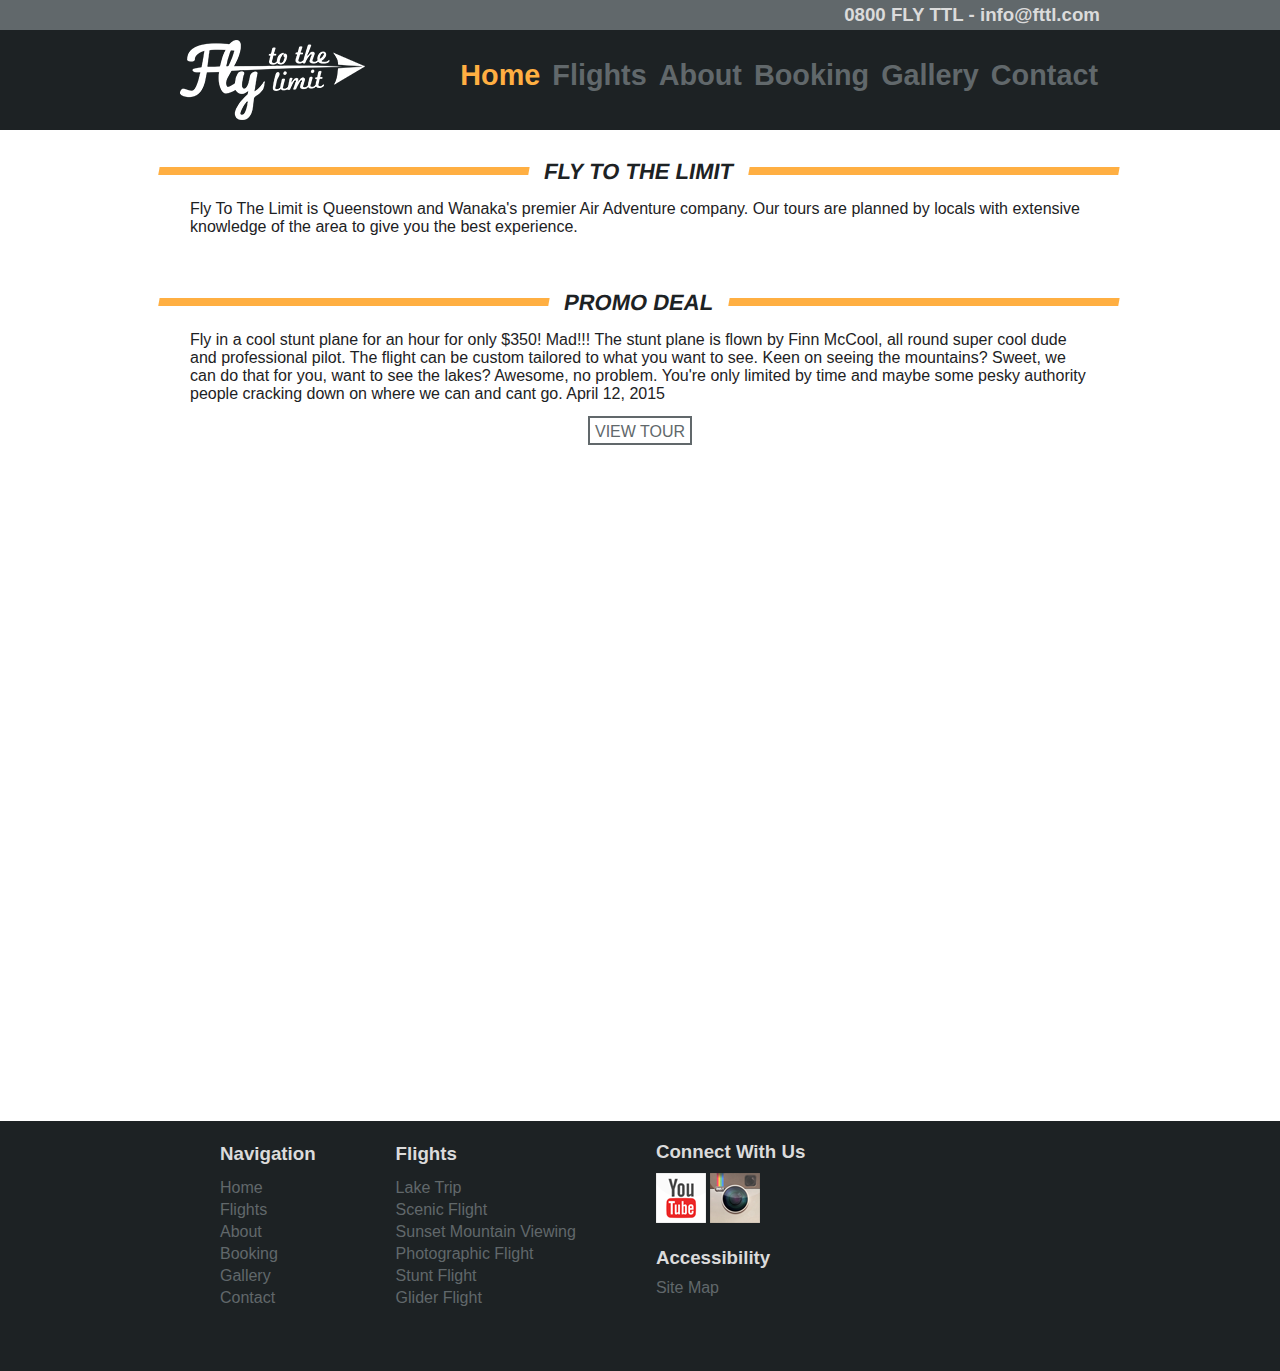
==== commit 77aa1f25: "Deleted some crap images. Resized gallery large images. Adjusted spacing on all pages, sort of fixed" ====
--- a/index.html
+++ b/index.html
@@ -14,10 +14,9 @@
 		<div class="container-contact">	
 			<h3>0800 FLY TTL - info@fttl.com</h3>
 		</div>
-		<div class="container">
+		<div class="container cf">
 			<header>
-				
-				<a href="index.html"><img alt="fly to the limit logo in white" src="images/logo_white_small.png"></a>
+				<a href="index.html"><img alt="Fly to the Limit" src="images/logo_white_small.png"></a>
 				<nav>
 					<ul>
 						<li><a href="index.html" class="current-link">Home</a></li>
@@ -35,14 +34,14 @@
 		
 		<div class="body">
 			<h2><span>FLY TO THE LIMIT</span></h2>
-			<div class="main">
+			<div class="main spacer">
 				<p>
 				Fly To The Limit is Queenstown and Wanaka's premier Air Adventure company. Our tours are planned by locals with extensive knowledge of the area to give you the best experience.
 				</p>
 			</div>
 
 			<h2><span>PROMO DEAL</span></h2>
-			<div class="main">
+			<div class="main spacer">
 				<p>
 				Fly in a cool stunt plane for an hour for only $350! Mad!!! The stunt plane is flown by Finn McCool, all round super cool dude and professional pilot. The flight can be custom tailored to what you want to see. Keen on seeing the mountains? Sweet, we can do that for you, want to see the lakes? Awesome, no problem. You're only limited by time and maybe some pesky authority people cracking down on where we can and cant go. April 12, 2015
 				</p>
@@ -78,22 +77,17 @@
 						<li><a href="lake-trip.html">Lake Trip</a></li>
 						<li><a href="scenic-flight.html">Scenic Flight</a></li>
 						<li><a href="sunset-mountain.html">Sunset Mountain Viewing</a></li>
-						<li><a href="photographic-flight.html">Photographic Flgith</a></li>
+						<li><a href="photographic-flight.html">Photographic Flight</a></li>
 						<li><a href="stunt-flight.html">Stunt Flight</a></li>
 						<li><a href="glider-flight.html">Glider Flight</a></li>
 					</ul>
 				</nav>
 
-				<nav>
+				<nav class="social-media">
 					<ul>
 						<li><h3>Connect With Us</h3></li>
-						<li><a href="https://www.youtube.com/" target="_blank"><img alt="Youtube logo" src="images/youtube.png"></a></li>
-						<li><a href="https://instagram.com/" target="_blank"><img alt="Instagram logo" src="images/instagram.png"></a></li>
-					</ul>
-				</nav>
-
-				<nav>
-					<ul>
+						<li><a href="https://www.youtube.com/" target="_blank"><img class="social-media" alt="Youtube logo" src="images/youtube.png"></a></li>
+						<li><a href="https://instagram.com/" target="_blank"><img class="social-media" alt="Instagram logo" src="images/instagram.png"></a></li>
 						<li><h3>Accessibility</h3></li>
 						<li><a href="site-map.html">Site Map</a></li>
 					</ul>
--- a/css/main.css
+++ b/css/main.css
@@ -16,6 +16,7 @@
 .container-contact {
 	width: 100%;
 	background-color: #61686b;
+	height: 30px;
 }
 
 .container-contact h3 {
@@ -24,6 +25,8 @@
 	color: #dbdbdb;
 	text-align: right;
 	height: 30px;
+	line-height: 30px;
+	padding-right: 40px;
 }
 
 .body {
@@ -58,7 +61,6 @@
 
 header {
 	background-color: #1d2224;
-	height: 100px;
 	width: 960px;
 	margin: 0 auto;
 }
@@ -69,13 +71,11 @@
 	color: #dbdbdb;
 	background-color: #61686b;
 	text-align: right;
-	padding-right: 20px;
-	height: 30px;
-	line-height: 30px;
 }
 
 header img {
-	margin: 10px 0 0 20px;
+	margin: 10px 0 10px 20px;
+	float: left;
 }
 
 header nav{
@@ -87,6 +87,7 @@
 }
 
 header nav ul {
+	text-align: right;
 	list-style: none;
 	padding-left: 0;
 }
@@ -144,17 +145,20 @@
 }
 
 .left-box {
-	width: 445px;
+	width: 435px;
 	float: left;
 	margin: 0 10px 20px 0;
 }
 
 .right-box {
 	margin-top: 10px;
-	width: 445px;
+	width: 435px;
 	float: right;
 }
 
+.spacer {
+	margin-bottom: 50px;
+}
 /*---------------------------------------------------*/
 
 h2 {
@@ -215,8 +219,7 @@
 /*---------------------------------------------------*/
 
 .left-box a:link {
-	margin-right: 10px;
-	float: right;
+	margin: 10px;
 	text-decoration: none;
 	color: #61686b;
 	border: solid 2px #61686b;
@@ -243,8 +246,7 @@
 /*---------------------------------------------------*/
 
 .full-box a:link {
-	margin-right: 10px;
-	float: right;
+	margin: 10px;
 	text-decoration: none;
 	color: #61686b;
 	border: solid 2px #61686b;
@@ -307,6 +309,15 @@
 	text-decoration: none;
 	color: #ffaf42;
 	border: solid 2px #ffaf42;
+}
+
+.price {
+	font-weight: bold;
+}
+
+.price-button {
+	text-align: center;
+	margin: 30px 0;
 }
 
 /*-----------------------------------------------------*/
@@ -418,7 +429,7 @@
 	background-color: #1d2224;
 	height: 250px;
 	width: 960px;
-	margin: 0 auto;
+	margin: 100px auto 0 auto;
 }
 
 #footer-banner {
@@ -466,10 +477,12 @@
 	color: #dbdbdb;
 }
 
-#socialMediaIcons {
-	display: inline-block;
-	float: right;
-	padding: 25px 20px;
+.social-media li {
+	display: inline;
+}
+
+.social-media img {
+	margin-bottom: 20px;
 }
 
 /*-----------------------------------------------------*/
